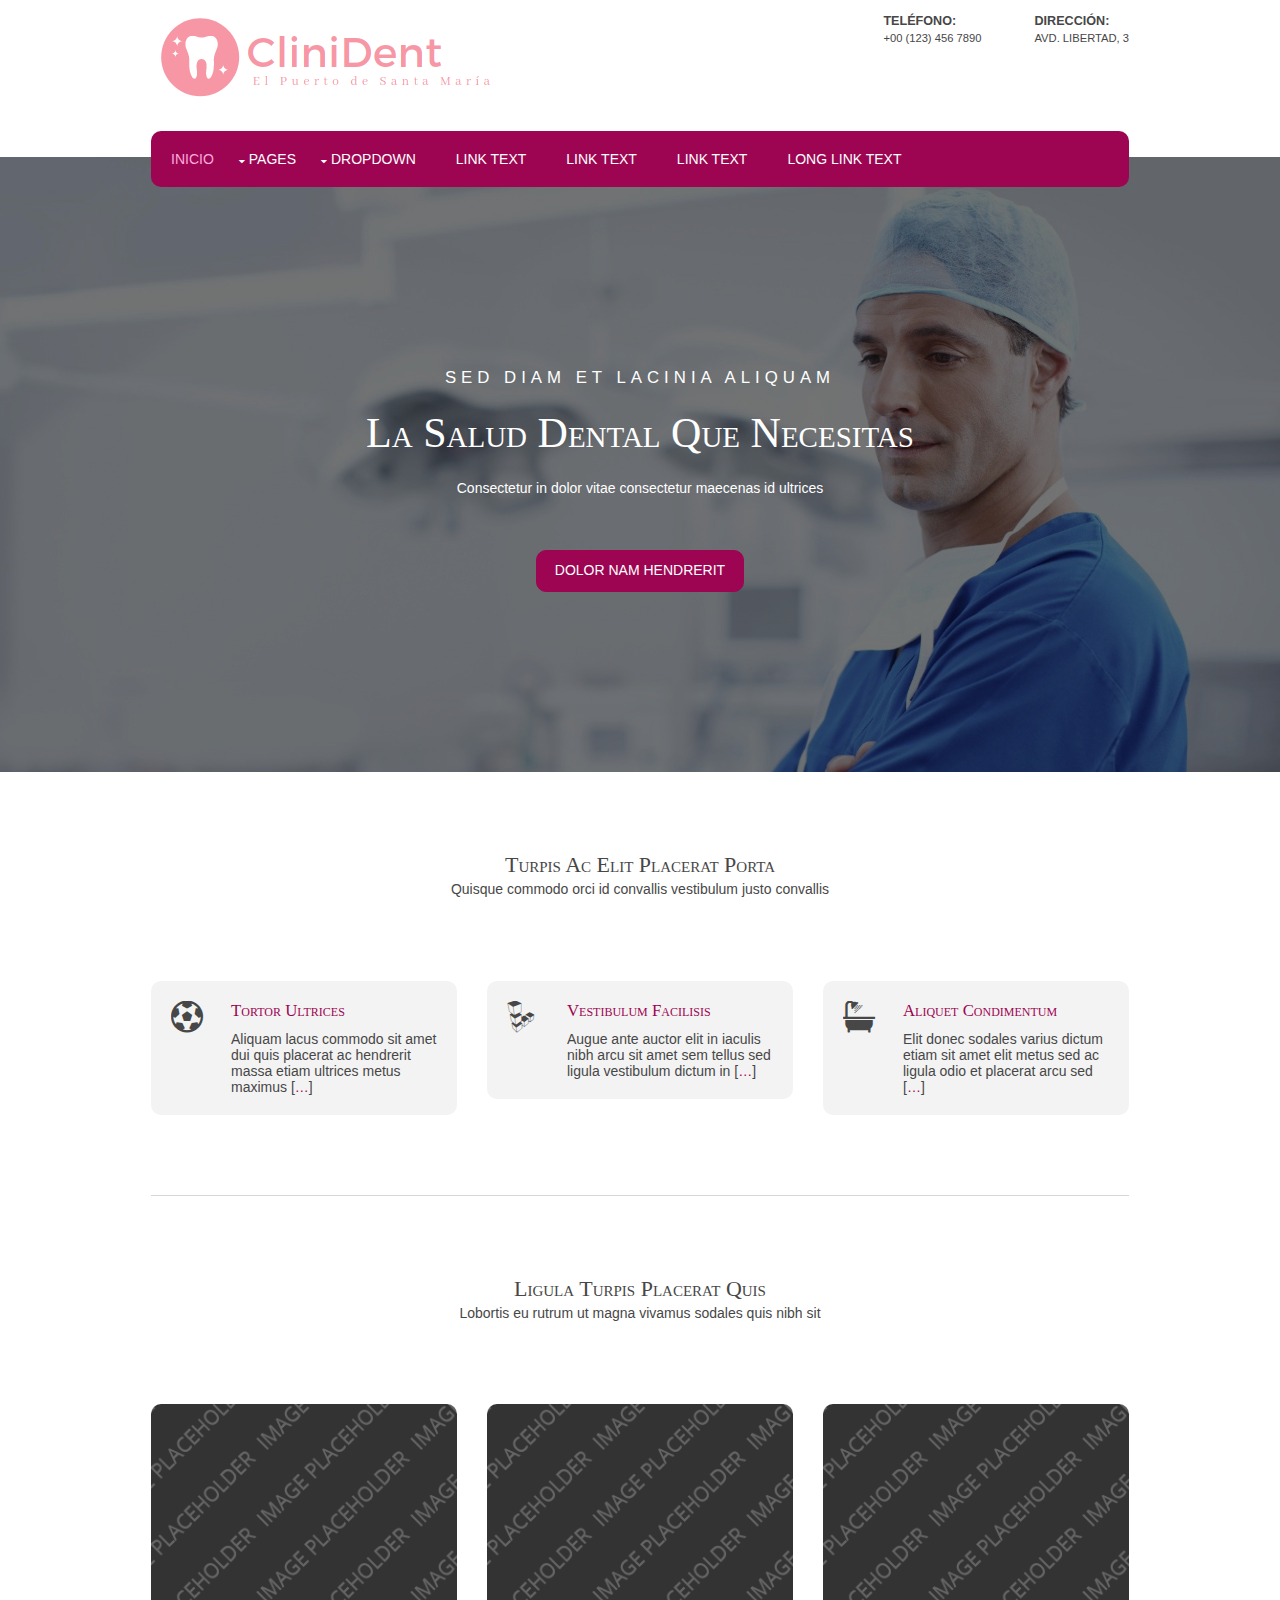
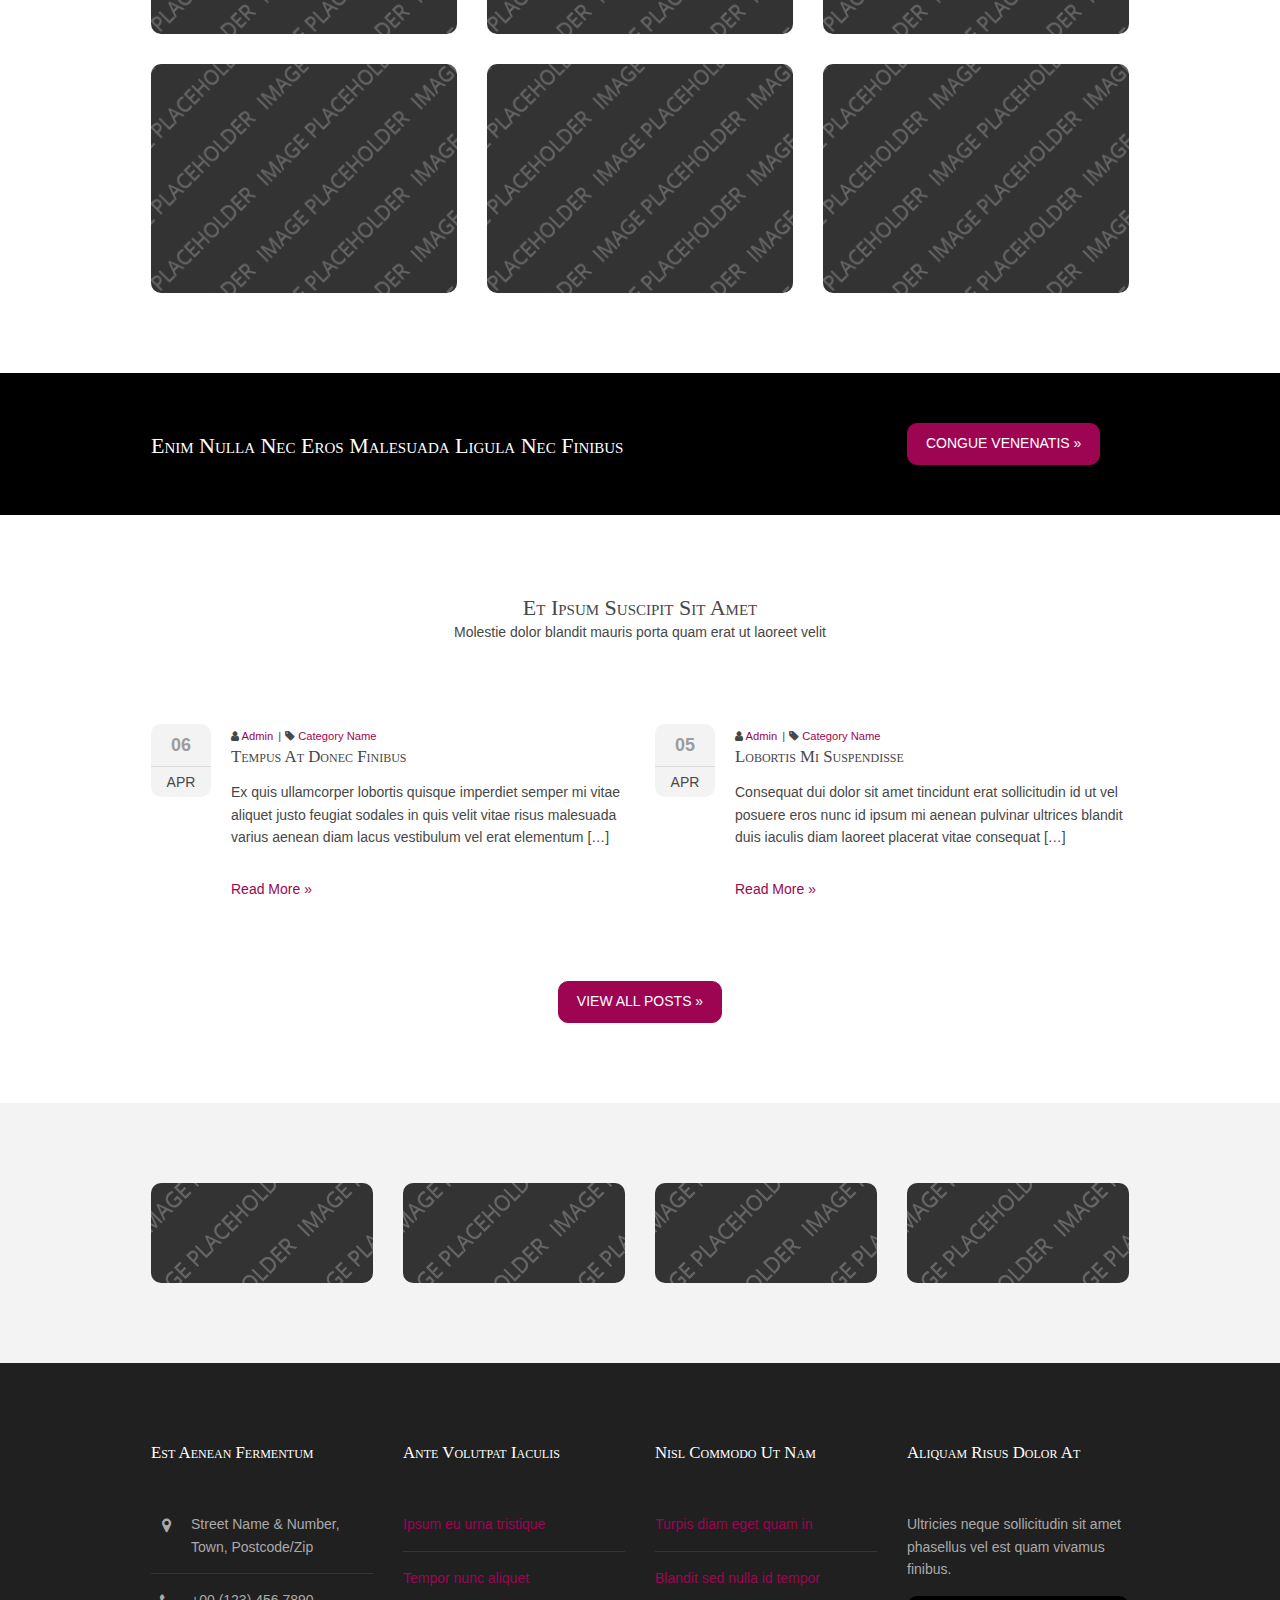
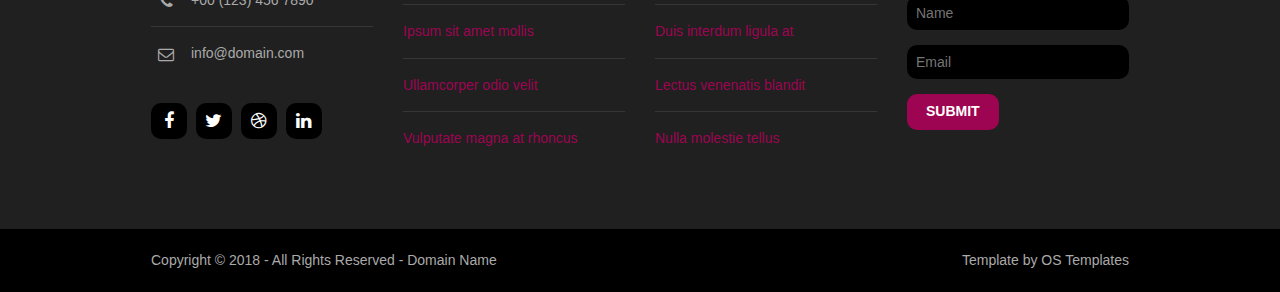
==== index.html @ 21737cd6 "Commit init" ====
<!DOCTYPE html>
<html lang="es">
<head>
<title>CliniDent | El Puerto de Santa María</title>
<meta charset="utf-8">
<meta name="viewport" content="width=device-width, initial-scale=1.0, maximum-scale=1.0, user-scalable=no">
<link href="layout/styles/layout.css" rel="stylesheet" type="text/css" media="all">
</head>
<body id="top">
<div class="wrapper row1">
  <header id="header" class="hoc clear">
    <div id="logo" class="fl_left">      
      <img src="/images/logo.png" alt="logoCliniDent" width="347" height="101">
    </div>
    <div id="quickinfo" class="fl_right">
      <ul class="nospace inline">
        <li><strong>Teléfono:</strong><br>
          +00 (123) 456 7890</li>
        <li><strong>Dirección:</strong><br>
          Avd. Libertad, 3</li>
      </ul>
    </div>
  </header>
  <nav id="mainav" class="hoc clear"> 
    <!-- ################################################################################################ -->
    <ul class="clear">
      <li class="active"><a href="index.html">INICIO</a></li>
      <li><a class="drop" href="#">Pages</a>
        <ul>
          <li><a href="pages/gallery.html">Gallery</a></li>
          <li><a href="pages/full-width.html">Full Width</a></li>
          <li><a href="pages/sidebar-left.html">Sidebar Left</a></li>
          <li><a href="pages/sidebar-right.html">Sidebar Right</a></li>
          <li><a href="pages/basic-grid.html">Basic Grid</a></li>
        </ul>
      </li>
      <li><a class="drop" href="#">Dropdown</a>
        <ul>
          <li><a href="#">Level 2</a></li>
          <li><a class="drop" href="#">Level 2 + Drop</a>
            <ul>
              <li><a href="#">Level 3</a></li>
              <li><a href="#">Level 3</a></li>
              <li><a href="#">Level 3</a></li>
            </ul>
          </li>
          <li><a href="#">Level 2</a></li>
        </ul>
      </li>
      <li><a href="#">Link Text</a></li>
      <li><a href="#">Link Text</a></li>
      <li><a href="#">Link Text</a></li>
      <li><a href="#">Long Link Text</a></li>
    </ul>    
  </nav>
</div>
<div class="wrapper bgded overlay" style="background-image:url('images/background/fondo.jpg');">
  <div id="pageintro" class="hoc clear">     
    <article>
      <p>Sed diam et lacinia aliquam</p>
      <h3 class="heading">La Salud Dental Que Necesitas</h3>
      <p>Consectetur in dolor vitae consectetur maecenas id ultrices</p>
      <footer><a class="btn" href="#">Dolor nam hendrerit</a></footer>
    </article>    
  </div>
</div>
<div class="wrapper row3">
  <main class="hoc container clear"> 
    <!-- main body -->
    <section id="introblocks">
      <div class="sectiontitle">
        <h6 class="heading">Turpis ac elit placerat porta</h6>
        <p>Quisque commodo orci id convallis vestibulum justo convallis</p>
      </div>
      <ul class="nospace group">
        <li class="one_third first">
          <article><i class="fa fa-futbol-o"></i>
            <h6 class="heading font-x1"><a href="#">Tortor ultrices</a></h6>
            <p>Aliquam lacus commodo sit amet dui quis placerat ac hendrerit massa etiam ultrices metus maximus [<a href="#">&hellip;</a>]</p>
          </article>
        </li>
        <li class="one_third">
          <article><i class="fa fa-linode"></i>
            <h6 class="heading font-x1"><a href="#">Vestibulum facilisis</a></h6>
            <p>Augue ante auctor elit in iaculis nibh arcu sit amet sem tellus sed ligula vestibulum dictum in [<a href="#">&hellip;</a>]</p>
          </article>
        </li>
        <li class="one_third">
          <article><i class="fa fa-s15"></i>
            <h6 class="heading font-x1"><a href="#">Aliquet condimentum</a></h6>
            <p>Elit donec sodales varius dictum etiam sit amet elit metus sed ac ligula odio et placerat arcu sed [<a href="#">&hellip;</a>]</p>
          </article>
        </li>
      </ul>
    </section>
    <!-- ################################################################################################ -->
    <hr class="btmspace-80">
    <!-- ################################################################################################ -->
    <section>
      <div class="sectiontitle">
        <h6 class="heading">Ligula turpis placerat quis</h6>
        <p>Lobortis eu rutrum ut magna vivamus sodales quis nibh sit</p>
      </div>
      <ul class="nospace group overview">
        <li class="one_third">
          <figure><a href="#"><img src="images/demo/320x240.png" alt=""></a>
            <figcaption>
              <h6 class="heading">Amet tincidunt</h6>
              <p>Etiam pulvinar mollis dui vitae porta orci fringilla.</p>
            </figcaption>
          </figure>
        </li>
        <li class="one_third">
          <figure><a href="#"><img src="images/demo/320x240.png" alt=""></a>
            <figcaption>
              <h6 class="heading">Tempus nulla non</h6>
              <p>Fermentum enim curabitur posuere sit amet quam sed.</p>
            </figcaption>
          </figure>
        </li>
        <li class="one_third">
          <figure><a href="#"><img src="images/demo/320x240.png" alt=""></a>
            <figcaption>
              <h6 class="heading">Tristique cras</h6>
              <p>Purus arcu condimentum non euismod non feugiat nec.</p>
            </figcaption>
          </figure>
        </li>
        <li class="one_third">
          <figure><a href="#"><img src="images/demo/320x240.png" alt=""></a>
            <figcaption>
              <h6 class="heading">Leo vestibulum</h6>
              <p>Mi fringilla non tellus eu ornare lobortis mauris.</p>
            </figcaption>
          </figure>
        </li>
        <li class="one_third">
          <figure><a href="#"><img src="images/demo/320x240.png" alt=""></a>
            <figcaption>
              <h6 class="heading">Quisque auctor</h6>
              <p>Neque nibh in porta lacus iaculis nec duis convallis.</p>
            </figcaption>
          </figure>
        </li>
        <li class="one_third">
          <figure><a href="#"><img src="images/demo/320x240.png" alt=""></a>
            <figcaption>
              <h6 class="heading">Sapien imperdiet</h6>
              <p>Lacinia ligula mauris pretium diam nec hendrerit.</p>
            </figcaption>
          </figure>
        </li>
      </ul>
    </section>
    <!-- ################################################################################################ -->
    <!-- / main body -->
    <div class="clear"></div>
  </main>
</div>
<!-- ################################################################################################ -->
<!-- ################################################################################################ -->
<!-- ################################################################################################ -->
<div class="wrapper coloured">
  <article class="hoc cta clear"> 
    <!-- ################################################################################################ -->
    <h6 class="three_quarter first">Enim nulla nec eros malesuada ligula nec finibus</h6>
    <footer class="one_quarter"><a class="btn" href="#">Congue venenatis &raquo;</a></footer>
    <!-- ################################################################################################ -->
  </article>
</div>
<!-- ################################################################################################ -->
<!-- ################################################################################################ -->
<!-- ################################################################################################ -->
<div class="wrapper row3">
  <section class="hoc container clear"> 
    <!-- ################################################################################################ -->
    <div class="sectiontitle">
      <h6 class="heading">Et ipsum suscipit sit amet</h6>
      <p>Molestie dolor blandit mauris porta quam erat ut laoreet velit</p>
    </div>
    <ul class="nospace group latest">
      <li class="one_half first">
        <article>
          <div class="excerpt">
            <ul class="nospace meta">
              <li><i class="fa fa-user"></i> <a href="#">Admin</a></li>
              <li><i class="fa fa-tag"></i> <a href="#">Category Name</a></li>
            </ul>
            <h6 class="heading">Tempus at donec finibus</h6>
            <p>Ex quis ullamcorper lobortis quisque imperdiet semper mi vitae aliquet justo feugiat sodales in quis velit vitae risus malesuada varius aenean diam lacus vestibulum vel erat elementum [<a href="#">&hellip;</a>]</p>
            <footer><a href="#">Read More &raquo;</a></footer>
          </div>
          <time datetime="2045-04-06T08:15+00:00"><strong>06</strong> <em>Apr</em></time>
        </article>
      </li>
      <li class="one_half">
        <article>
          <div class="excerpt">
            <ul class="nospace meta">
              <li><i class="fa fa-user"></i> <a href="#">Admin</a></li>
              <li><i class="fa fa-tag"></i> <a href="#">Category Name</a></li>
            </ul>
            <h6 class="heading">Lobortis mi suspendisse</h6>
            <p>Consequat dui dolor sit amet tincidunt erat sollicitudin id ut vel posuere eros nunc id ipsum mi aenean pulvinar ultrices blandit duis iaculis diam laoreet placerat vitae consequat [<a href="#">&hellip;</a>]</p>
            <footer><a href="#">Read More &raquo;</a></footer>
          </div>
          <time datetime="2045-04-05T08:15+00:00"><strong>05</strong> <em>Apr</em></time>
        </article>
      </li>
    </ul>
    <footer class="center"><a class="btn" href="#">View All Posts &raquo;</a></footer>
    <!-- ################################################################################################ -->
  </section>
</div>
<!-- ################################################################################################ -->
<!-- ################################################################################################ -->
<!-- ################################################################################################ -->
<div class="wrapper row2">
  <figure class="hoc container clear clients"> 
    <!-- ################################################################################################ -->
    <ul class="nospace group">
      <li class="one_quarter first"><a href="#"><img src="images/demo/222x100.png" alt=""></a></li>
      <li class="one_quarter"><a href="#"><img src="images/demo/222x100.png" alt=""></a></li>
      <li class="one_quarter"><a href="#"><img src="images/demo/222x100.png" alt=""></a></li>
      <li class="one_quarter"><a href="#"><img src="images/demo/222x100.png" alt=""></a></li>
    </ul>
    <!-- ################################################################################################ -->
  </figure>
</div>
<!-- ################################################################################################ -->
<!-- ################################################################################################ -->
<!-- ################################################################################################ -->
<div class="wrapper row4">
  <footer id="footer" class="hoc clear"> 
    <!-- ################################################################################################ -->
    <div class="one_quarter first">
      <h6 class="heading">Est aenean fermentum</h6>
      <ul class="nospace btmspace-30 linklist contact">
        <li><i class="fa fa-map-marker"></i>
          <address>
          Street Name &amp; Number, Town, Postcode/Zip
          </address>
        </li>
        <li><i class="fa fa-phone"></i> +00 (123) 456 7890</li>
        <li><i class="fa fa-envelope-o"></i> info@domain.com</li>
      </ul>
      <ul class="faico clear">
        <li><a class="faicon-facebook" href="#"><i class="fa fa-facebook"></i></a></li>
        <li><a class="faicon-twitter" href="#"><i class="fa fa-twitter"></i></a></li>
        <li><a class="faicon-dribble" href="#"><i class="fa fa-dribbble"></i></a></li>
        <li><a class="faicon-linkedin" href="#"><i class="fa fa-linkedin"></i></a></li>
      </ul>
    </div>
    <div class="one_quarter">
      <h6 class="heading">Ante volutpat iaculis</h6>
      <ul class="nospace linklist">
        <li><a href="#">Ipsum eu urna tristique</a></li>
        <li><a href="#">Tempor nunc aliquet</a></li>
        <li><a href="#">Ipsum sit amet mollis</a></li>
        <li><a href="#">Ullamcorper odio velit</a></li>
        <li><a href="#">Vulputate magna at rhoncus</a></li>
      </ul>
    </div>
    <div class="one_quarter">
      <h6 class="heading">Nisl commodo ut nam</h6>
      <ul class="nospace linklist">
        <li><a href="#">Turpis diam eget quam in</a></li>
        <li><a href="#">Blandit sed nulla id tempor</a></li>
        <li><a href="#">Duis interdum ligula at</a></li>
        <li><a href="#">Lectus venenatis blandit</a></li>
        <li><a href="#">Nulla molestie tellus</a></li>
      </ul>
    </div>
    <div class="one_quarter">
      <h6 class="heading">Aliquam risus dolor at</h6>
      <p class="nospace btmspace-15">Ultricies neque sollicitudin sit amet phasellus vel est quam vivamus finibus.</p>
      <form method="post" action="#">
        <fieldset>
          <legend>Newsletter:</legend>
          <input class="btmspace-15" type="text" value="" placeholder="Name">
          <input class="btmspace-15" type="text" value="" placeholder="Email">
          <button type="submit" value="submit">Submit</button>
        </fieldset>
      </form>
    </div>
    <!-- ################################################################################################ -->
  </footer>
</div>
<!-- ################################################################################################ -->
<!-- ################################################################################################ -->
<!-- ################################################################################################ -->
<div class="wrapper row5">
  <div id="copyright" class="hoc clear"> 
    <!-- ################################################################################################ -->
    <p class="fl_left">Copyright &copy; 2018 - All Rights Reserved - <a href="#">Domain Name</a></p>
    <p class="fl_right">Template by <a target="_blank" href="https://www.os-templates.com/" title="Free Website Templates">OS Templates</a></p>
    <!-- ################################################################################################ -->
  </div>
</div>
<!-- ################################################################################################ -->
<!-- ################################################################################################ -->
<!-- ################################################################################################ -->
<a id="backtotop" href="#top"><i class="fa fa-chevron-up"></i></a>
<!-- JAVASCRIPTS -->
<script src="layout/scripts/jquery.min.js"></script>
<script src="layout/scripts/jquery.backtotop.js"></script>
<script src="layout/scripts/jquery.mobilemenu.js"></script>
</body>
</html>
---- layout/styles/layout.css ----
@charset "utf-8";
@import url("font-awesome.min.css");
@import url("framework.css");

/* Rows
--------------------------------------------------------------------------------------------------------------- */
.row1, .row1 a{}
.row2, .row2 a{}
.row3, .row3 a{}
.row4, .row4 a{}
.row5, .row5 a{}


/* Header
--------------------------------------------------------------------------------------------------------------- */
#header {padding:10px 0 20px 0;}
#header #logo *{margin:0; padding:0; line-height:1;}
#header #logo h1{margin-top:8px; font-size:24px;}
#header #logo p{margin-top:-2px; font-size:.9rem; text-transform:lowercase;}

#header #quickinfo{font-size:.8rem; text-transform:uppercase;}
#header #quickinfo li{margin-right:50px;}
#header #quickinfo li:last-child{margin-right:0;}
#header #quickinfo strong{display:block; margin:0 0 -5px 0; padding:0; font-size:.9rem;}
#header #quickinfo br{display:none;}

/* Page Intro
--------------------------------------------------------------------------------------------------------------- */
#pageintro{padding:180px 0;}

#pageintro article{display:block; max-width:65%; margin:0 auto; text-align:center;}
#pageintro .heading{margin-bottom:20px; font-size:3rem;}
#pageintro p:first-of-type{margin:0 0 20px 0; text-transform:uppercase; font-size:1.2rem; letter-spacing:5px;}
#pageintro footer{margin-top:50px;}


/* Content Area
--------------------------------------------------------------------------------------------------------------- */
.container{padding:80px 0;}

/* Content */
.container .content{}

.sectiontitle{display:block; max-width:55%; margin:0 auto 80px; text-align:center;}
.sectiontitle *{margin:0;}

#introblocks{margin-bottom:80px;}
#introblocks > ul > li{padding:20px;}
#introblocks article{display:block; position:relative; padding:0 0 0 60px; line-height:normal;}
#introblocks article *{margin:0; padding:0;}
#introblocks article i{display:inline-block; position:absolute; top:0; left:0; width:60px; overflow:hidden; line-height:1; font-size:32px;}
#introblocks article .heading{margin-bottom:10px;}

.overview{}
.overview > li{margin-bottom:30px;}
.overview > li:nth-last-child(-n+3){margin-bottom:0;}/* Removes bottom margin from the last three items - margin is restored in the media queries when items stack */
.overview > li:nth-child(3n+1){margin-left:0; clear:left;}/* Removes the need to add class="first" */
.overview > li figure{position:relative; max-width:320px;}
.overview > li figure a::after{position:absolute; top:0; right:0; bottom:0; left:0; content:"";}
.overview > li figure figcaption{display:block; position:absolute; bottom:0; width:100%; padding:15px;}
.overview > li figure a::after, .overview > li figure figcaption{opacity:0;}
.overview > li figure:hover a::after, .overview > li figure:hover figcaption{opacity:1;}
.overview > li figure figcaption *{margin:0;}
.overview > li figure .heading{margin-bottom:10px; font-size:1.2rem;}

.latest{margin-bottom:80px;}
.latest > li:last-child{margin-bottom:0;}/* Used when elements stack in small viewports */
.latest article{position:relative; padding:0 0 0 80px;}
.latest article time{display:block; position:absolute; top:0; left:0; width:60px;}
.latest article time *{display:block; margin:0; padding:0; text-align:center; text-transform:uppercase; font-style:normal; line-height:1;}
.latest article time strong{padding:12px 0; font-size:18px; border-bottom:1px solid; opacity:.5;}
.latest article time em{padding:8px 0;}
.latest article .excerpt .meta li{display:inline-block; font-size:.8rem;}
.latest article .excerpt .meta li::after{margin-left:5px; content:"|";}
.latest article .excerpt .meta li:last-child::after{margin:0; content:"";}
.latest article .excerpt .heading{margin:0; font-size:1.2rem;}
.latest article .excerpt p{margin-bottom:30px;}

.clients{text-align:center;}
.clients li:last-child{margin-bottom:0;}/* Used when elements stack in small viewports */
.clients li a{display:inline-block; max-width:100%;}

/* Comments */
#comments ul{margin:0 0 40px 0; padding:0; list-style:none;}
#comments li{margin:0 0 10px 0; padding:15px;}
#comments .avatar{float:right; margin:0 0 10px 10px; padding:3px; border:1px solid;}
#comments address{font-weight:bold;}
#comments time{font-size:smaller;}
#comments .comcont{display:block; margin:0; padding:0;}
#comments .comcont p{margin:10px 5px 10px 0; padding:0;}

#comments form{display:block; width:100%;}
#comments input, #comments textarea{width:100%; padding:10px; border:1px solid;}
#comments textarea{overflow:auto;}
#comments div{margin-bottom:15px;}
#comments input[type="submit"], #comments input[type="reset"]{display:inline-block; width:auto; min-width:150px; margin:0; padding:8px 5px; cursor:pointer;}

/* Sidebar */
.container .sidebar{}

.sidebar .sdb_holder{margin-bottom:50px;}
.sidebar .sdb_holder:last-child{margin-bottom:0;}


/* Click to Action
--------------------------------------------------------------------------------------------------------------- */
.cta{padding:50px 0;}
.cta > :first-child{margin-top:10px;}
.cta > :last-child{margin-bottom:0;}/* Used when elements stack in smaller viewports */


/* Footer
--------------------------------------------------------------------------------------------------------------- */
#footer{padding:80px 0;}

#footer .heading{margin-bottom:50px; font-size:1.2rem;}

#footer .linklist li{display:block; margin-bottom:15px; padding:0 0 15px 0; border-bottom:1px solid;}
#footer .linklist li:last-child{margin:0; padding:0; border:none;}
#footer .linklist li::before, #footer .linklist li::after{display:table; content:"";}
#footer .linklist li, #footer .linklist li::after{clear:both;}

#footer .contact{}
#footer .contact.linklist li, #footer .contact.linklist li:last-child{position:relative; padding-left:40px;}
#footer .contact li *{margin:0; padding:0; line-height:1.6;}
#footer .contact li i{display:block; position:absolute; top:0; left:0; width:30px; font-size:16px; text-align:center;}

#footer input, #footer button{border:1px solid;}
#footer input{display:block; width:100%; padding:8px;}
#footer button{padding:8px 18px 10px; text-transform:uppercase; font-weight:700; cursor:pointer;}


/* Copyright
--------------------------------------------------------------------------------------------------------------- */
#copyright{padding:20px 0;}
#copyright *{margin:0; padding:0;}


/* Transition Fade
This gives a smooth transition to "ALL" elements used in the layout - other than the navigation form used in mobile devices
If you don't want it to fade all elements, you have to list the ones you want to be faded individually
Delete it completely to stop fading
--------------------------------------------------------------------------------------------------------------- */
*, *::before, *::after{transition:all .3s ease-in-out;}
#mainav form *{transition:none !important;}


/* Add some roundness to individual elements - remove if not wanted
--------------------------------------------------------------------------------------------------------------- */
input, button, .btn, .faico a, #backtotop, img, #introblocks li, #mainav, .overview > li figure a::after, .latest article time, .pagination a, .pagination strong{border-radius:10px;}


/* ------------------------------------------------------------------------------------------------------------ */
/* ------------------------------------------------------------------------------------------------------------ */
/* ------------------------------------------------------------------------------------------------------------ */
/* ------------------------------------------------------------------------------------------------------------ */
/* ------------------------------------------------------------------------------------------------------------ */


/* Navigation
--------------------------------------------------------------------------------------------------------------- */
nav ul, nav ol{margin:0; padding:0; list-style:none;}

#mainav, #breadcrumb, .sidebar nav{line-height:normal;}
#mainav .drop::after, #mainav li li .drop::after, #breadcrumb li a::after, .sidebar nav a::after{position:absolute; font-family:"FontAwesome"; font-size:10px; line-height:10px;}

/* Top Navigation */
#mainav{position:relative; margin-bottom:-30px; padding:0; z-index:999;}
#mainav ul{text-transform:uppercase;}
#mainav ul ul{z-index:9999; position:absolute; width:180px; text-transform:none; text-align:left;}
#mainav ul ul ul{left:180px; top:0;}
#mainav li{display:block; float:left; position:relative; margin:0; padding:0;}
#mainav li:last-child{margin-right:0;}
#mainav li li{width:100%; margin:0;}
#mainav li a{display:block; padding:20px;}
#mainav li li a{border:solid; border-width:0 0 1px 0;}
#mainav .drop{padding-left:15px;}
#mainav li li a, #mainav li li .drop{display:block; margin:0; padding:10px 15px;}
#mainav .drop::after, #mainav li li .drop::after{content:"\f0d7";}
#mainav .drop::after{top:25px; left:5px;}
#mainav li li .drop::after{top:15px; left:5px;}
#mainav ul ul{visibility:hidden; opacity:0;}
#mainav ul li:hover > ul{visibility:visible; opacity:1;}

#mainav form{display:none; margin:0; padding:0;}
#mainav form select, #mainav form select option{display:block; cursor:pointer; outline:none;}
#mainav form select{width:100%; padding:5px; border:none;}
#mainav form select option{margin:5px; padding:0; border:none;}

/* Breadcrumb */
#breadcrumb{padding:150px 0 30px;}
#breadcrumb ul{margin:0; padding:0; list-style:none; text-transform:uppercase;}
#breadcrumb li{display:inline-block; margin:0 6px 0 0; padding:0;}
#breadcrumb li a{display:block; position:relative; margin:0; padding:0 12px 0 0; font-size:12px;}
#breadcrumb li a::after{top:4px; right:0; content:"\f101";}
#breadcrumb li:last-child a{margin:0; padding:0;}
#breadcrumb li:last-child a::after{display:none;}
#breadcrumb .heading{margin:0; font-size:2rem;}

/* Sidebar Navigation */
.sidebar nav{display:block; width:100%;}
.sidebar nav li{margin:0 0 3px 0; padding:0;}
.sidebar nav a{display:block; position:relative; margin:0; padding:5px 10px 5px 15px; text-decoration:none; border:solid; border-width:0 0 1px 0;}
.sidebar nav a::after{top:9px; left:5px; content:"\f101";}
.sidebar nav ul ul a{padding-left:35px;}
.sidebar nav ul ul a::after{left:25px;}
.sidebar nav ul ul ul a{padding-left:55px;}
.sidebar nav ul ul ul a::after{left:45px;}

/* Pagination */
.pagination{display:block; width:100%; text-align:center; clear:both;}
.pagination li{display:inline-block; margin:0 2px 0 0;}
.pagination li:last-child{margin-right:0;}
.pagination a, .pagination strong{display:block; padding:8px 11px; border:1px solid; background-clip:padding-box; font-weight:normal;}

/* Back to Top */
#backtotop{z-index:999; display:inline-block; position:fixed; visibility:hidden; bottom:20px; right:20px; width:36px; height:36px; line-height:36px; font-size:16px; text-align:center; opacity:.2;}
#backtotop i{display:block; width:100%; height:100%; line-height:inherit;}
#backtotop.visible{visibility:visible; opacity:.5;}
#backtotop:hover{opacity:1;}


/* Tables
--------------------------------------------------------------------------------------------------------------- */
table, th, td{border:1px solid; border-collapse:collapse; vertical-align:top;}
table, th{table-layout:auto;}
table{width:100%; margin-bottom:15px;}
th, td{padding:5px 8px;}
td{border-width:0 1px;}


/* Gallery
--------------------------------------------------------------------------------------------------------------- */
#gallery{display:block; width:100%; margin-bottom:50px;}
#gallery figure figcaption{display:block; width:100%; clear:both;}
#gallery li{margin-bottom:30px;}


/* Font Awesome Social Icons
--------------------------------------------------------------------------------------------------------------- */
.faico{margin:0; padding:0; list-style:none;}
.faico li{display:inline-block; margin:8px 5px 0 0; padding:0; line-height:normal;}
.faico li:last-child{margin-right:0;}
.faico a{display:inline-block; width:36px; height:36px; line-height:36px; font-size:18px; text-align:center;}

.faico a{color:#FFFFFF; background-color:#000000;}
.faico a:hover{}

.faicon-dribble:hover{background-color:#EA4C89;}
.faicon-facebook:hover{background-color:#3B5998;}
.faicon-google-plus:hover{background-color:#DB4A39;}
.faicon-linkedin:hover{background-color:#0E76A8;}
.faicon-twitter:hover{background-color:#00ACEE;}
.faicon-vk:hover{background-color:#4E658E;}


/* ------------------------------------------------------------------------------------------------------------ */
/* ------------------------------------------------------------------------------------------------------------ */
/* ------------------------------------------------------------------------------------------------------------ */
/* ------------------------------------------------------------------------------------------------------------ */
/* ------------------------------------------------------------------------------------------------------------ */


/* Colours
--------------------------------------------------------------------------------------------------------------- */
body{color:#474747; background-color:#FFFFFF;}
a{color:#9D0552;}
a:active, a:focus{background:transparent;}/* IE10 + 11 Bugfix - prevents grey background */
hr, .borderedbox{border-color:#D7D7D7;}
label span{color:#FF0000; background-color:inherit;}
input:focus, textarea:focus, *:required:focus{border-color:#56AED4;}

.overlay{color:#FFFFFF; background-color:inherit;}
.overlay::after{color:inherit; background-color:rgba(0,0,0,.55);}
.overlay.light{color:#474747;}
.overlay.light::after{background-color:rgba(255,255,255,.7);}

.btn, .btn.inverse:hover{color:#FFFFFF; background-color:#9D0552; border-color:#9D0552;}
.btn:hover, .btn.inverse{color:inherit; background-color:transparent; border-color:inherit;}


/* Rows */
.row1{color:#474747; background-color:#FFFFFF;}
.row2{color:#474747; background-color:#F3F3F3;}
.row3{color:#474747; background-color:#FFFFFF;}
.row4{color:#AAAAAA; background-color:#202020;}
.row5, .row5 a{color:#AAAAAA; background-color:#000000;}
.coloured{color:#FFFFFF; background-color:#000000;}


/* Header */
#header a{color:inherit;}


/* Page Intro */
#pageintro{color:#FFFFFF;}


/* Content Area */
#introblocks > ul > li{color:#474747; background-color:#F3F3F3;}

.overview > li figure a::after{background-color:rgba(0,0,0,.5);}
.overview > li figure figcaption{color:#FFFFFF;}

.latest article time{color:#474747; background-color:#F3F3F3;}
.latest article time strong{border-color:rgba(0,0,0,.2);}


/* Footer */
#footer .heading{color:#FFFFFF;}
#footer hr, #footer .borderedbox, #footer .linklist li{border-color:rgba(255,255,255,.1);}

#footer input, #footer button{border-color:transparent;}
#footer input{color:#FFFFFF; background-color:#000000;}
#footer input:focus{border-color:#9D0552;}
#footer button{color:#FFFFFF; background-color:#9D0552;}


/* Navigation */
#mainav{color:#FFFFFF; background-color:#9D0552;}
#mainav li a{color:inherit;}
#mainav .active a, #mainav a:hover, #mainav li:hover > a{color:#FDABDC; background-color:inherit;}
#mainav li li a, #mainav .active li a{color:#FFFFFF; background-color:rgba(157,5,82,.5);/* #9D0552 */ border-color:rgba(0,0,0,.6);}
#mainav li li:hover > a, #mainav .active .active > a{color:#FDABDC; background-color:#9D0552;}
#mainav form select{color:#474747; background-color:#FFFFFF;}

#breadcrumb a{color:inherit; background-color:inherit;}
#breadcrumb li:last-child a{color:#9D0552;}

.container .sidebar nav a{color:inherit; border-color:#D7D7D7;}
.container .sidebar nav a:hover{color:#9D0552;}

.pagination a, .pagination strong{border-color:#D7D7D7;}
.pagination .current *{color:#FFFFFF; background-color:#9D0552;}

#backtotop{color:#FFFFFF; background-color:#9D0552;}


/* Tables + Comments */
table, th, td, #comments .avatar, #comments input, #comments textarea{border-color:#D7D7D7;}
#comments input:focus, #comments textarea:focus, #comments *:required:focus{border-color:#9D0552;}
th{color:#FFFFFF; background-color:#373737;}
tr, #comments li, #comments input[type="submit"], #comments input[type="reset"]{color:inherit; background-color:#FBFBFB;}
tr:nth-child(even), #comments li:nth-child(even){color:inherit; background-color:#F7F7F7;}
table a, #comments a{background-color:inherit;}


/* ------------------------------------------------------------------------------------------------------------ */
/* ------------------------------------------------------------------------------------------------------------ */
/* ------------------------------------------------------------------------------------------------------------ */
/* ------------------------------------------------------------------------------------------------------------ */
/* ------------------------------------------------------------------------------------------------------------ */


/* Media Queries
--------------------------------------------------------------------------------------------------------------- */
@-ms-viewport{width:device-width;}


/* Max Wrapper Width - Laptop, Desktop etc.
--------------------------------------------------------------------------------------------------------------- */
@media screen and (min-width:978px){
	.hoc{max-width:978px;}
}


/* Mobile Devices
--------------------------------------------------------------------------------------------------------------- */
@media screen and (max-width:900px){
	.hoc{max-width:90%;}

	#header{}

	#mainav{padding:15px;}
	#mainav ul{display:none;}
	#mainav form{display:block;}

	#breadcrumb{}

	.container{}
	#comments input[type="reset"]{margin-top:10px;}
	.pagination li{display:inline-block; margin:0 5px 5px 0;}

	#footer{}

	#copyright{}
	#copyright p:first-of-type{margin-bottom:10px;}
}


@media screen and (max-width:750px){
	.imgl, .imgr{display:inline-block; float:none; margin:0 0 10px 0;}
	.fl_left, .fl_right{display:block; float:none;}
	.group .group > *:last-child, .clear .clear > *:last-child, .clear .group > *:last-child, .group .clear > *:last-child{margin-bottom:0;}/* Experimental - Needs more testing in different situations, stops double margin when stacking */
	.one_half, .one_third, .two_third, .one_quarter, .two_quarter, .three_quarter{display:block; float:none; width:auto; margin:0 0 30px 0; padding:0;}

	#header{text-align:center;}
	#header #logo{margin:0 0 30px 0;}

	#pageintro article{max-width:none; text-align:left;}
	#pageintro .heading{font-size:2rem;}

	.sectiontitle{max-width:none;}

	.overview > li:nth-last-child(-n+3){margin-bottom:30px;}

	.cta > :first-child{margin-top:0;}

	#footer{padding-bottom:50px;}/* Not required, just looks a little better */
}


/* Other
--------------------------------------------------------------------------------------------------------------- */
@media screen and (max-width:650px){
	.scrollable{display:block; width:100%; margin:0 0 30px 0; padding:0 0 15px 0; overflow:auto; overflow-x:scroll;}
	.scrollable table{margin:0; padding:0; white-space:nowrap;}

	.inline li{display:block; margin-bottom:10px;}
	.pushright li{margin-right:0;}

	.font-x2{font-size:1.4rem;}
	.font-x3{font-size:1.6rem;}

	#header #quickinfo li{display:block; margin-right:0;}
}
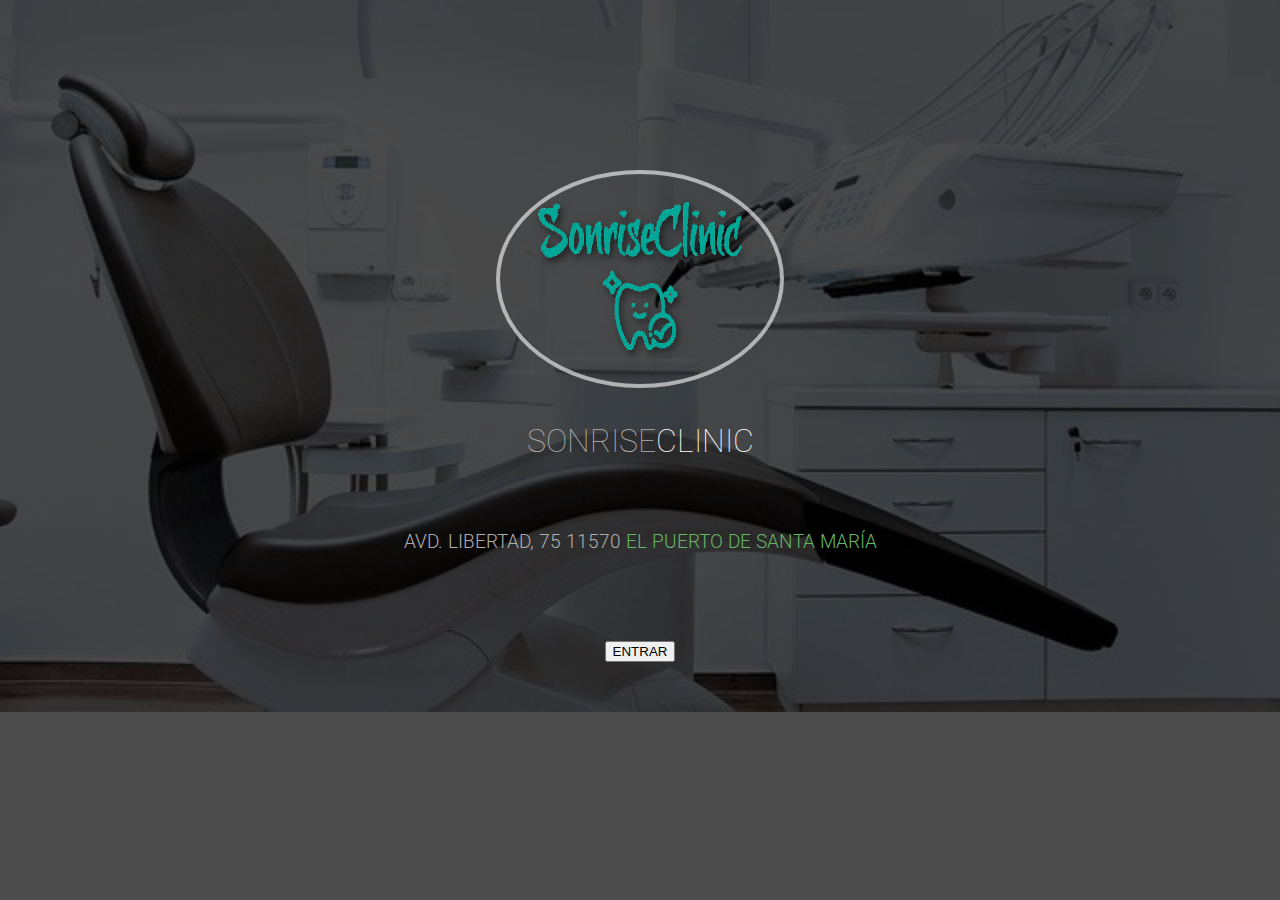
==== commit 2dbb8c0b: "citas en la parte cliente" ====
--- a/index.html
+++ b/index.html
@@ -1,309 +1,113 @@
-<!DOCTYPE html>
-<html lang="es">
-<head>
-<title>CliniDent | El Puerto de Santa María</title>
-<meta charset="utf-8">
-<meta name="viewport" content="width=device-width, initial-scale=1.0, maximum-scale=1.0, user-scalable=no">
-<link href="layout/styles/layout.css" rel="stylesheet" type="text/css" media="all">
-</head>
-<body id="top">
-<div class="wrapper row1">
-  <header id="header" class="hoc clear">
-    <div id="logo" class="fl_left">      
-      <img src="/images/logo.png" alt="logoCliniDent" width="347" height="101">
-    </div>
-    <div id="quickinfo" class="fl_right">
-      <ul class="nospace inline">
-        <li><strong>Teléfono:</strong><br>
-          +00 (123) 456 7890</li>
-        <li><strong>Dirección:</strong><br>
-          Avd. Libertad, 3</li>
-      </ul>
-    </div>
-  </header>
-  <nav id="mainav" class="hoc clear"> 
-    <!-- ################################################################################################ -->
-    <ul class="clear">
-      <li class="active"><a href="index.html">INICIO</a></li>
-      <li><a class="drop" href="#">Pages</a>
-        <ul>
-          <li><a href="pages/gallery.html">Gallery</a></li>
-          <li><a href="pages/full-width.html">Full Width</a></li>
-          <li><a href="pages/sidebar-left.html">Sidebar Left</a></li>
-          <li><a href="pages/sidebar-right.html">Sidebar Right</a></li>
-          <li><a href="pages/basic-grid.html">Basic Grid</a></li>
-        </ul>
-      </li>
-      <li><a class="drop" href="#">Dropdown</a>
-        <ul>
-          <li><a href="#">Level 2</a></li>
-          <li><a class="drop" href="#">Level 2 + Drop</a>
-            <ul>
-              <li><a href="#">Level 3</a></li>
-              <li><a href="#">Level 3</a></li>
-              <li><a href="#">Level 3</a></li>
-            </ul>
-          </li>
-          <li><a href="#">Level 2</a></li>
-        </ul>
-      </li>
-      <li><a href="#">Link Text</a></li>
-      <li><a href="#">Link Text</a></li>
-      <li><a href="#">Link Text</a></li>
-      <li><a href="#">Long Link Text</a></li>
-    </ul>    
-  </nav>
-</div>
-<div class="wrapper bgded overlay" style="background-image:url('images/background/fondo.jpg');">
-  <div id="pageintro" class="hoc clear">     
-    <article>
-      <p>Sed diam et lacinia aliquam</p>
-      <h3 class="heading">La Salud Dental Que Necesitas</h3>
-      <p>Consectetur in dolor vitae consectetur maecenas id ultrices</p>
-      <footer><a class="btn" href="#">Dolor nam hendrerit</a></footer>
-    </article>    
-  </div>
-</div>
-<div class="wrapper row3">
-  <main class="hoc container clear"> 
-    <!-- main body -->
-    <section id="introblocks">
-      <div class="sectiontitle">
-        <h6 class="heading">Turpis ac elit placerat porta</h6>
-        <p>Quisque commodo orci id convallis vestibulum justo convallis</p>
-      </div>
-      <ul class="nospace group">
-        <li class="one_third first">
-          <article><i class="fa fa-futbol-o"></i>
-            <h6 class="heading font-x1"><a href="#">Tortor ultrices</a></h6>
-            <p>Aliquam lacus commodo sit amet dui quis placerat ac hendrerit massa etiam ultrices metus maximus [<a href="#">&hellip;</a>]</p>
-          </article>
-        </li>
-        <li class="one_third">
-          <article><i class="fa fa-linode"></i>
-            <h6 class="heading font-x1"><a href="#">Vestibulum facilisis</a></h6>
-            <p>Augue ante auctor elit in iaculis nibh arcu sit amet sem tellus sed ligula vestibulum dictum in [<a href="#">&hellip;</a>]</p>
-          </article>
-        </li>
-        <li class="one_third">
-          <article><i class="fa fa-s15"></i>
-            <h6 class="heading font-x1"><a href="#">Aliquet condimentum</a></h6>
-            <p>Elit donec sodales varius dictum etiam sit amet elit metus sed ac ligula odio et placerat arcu sed [<a href="#">&hellip;</a>]</p>
-          </article>
-        </li>
-      </ul>
-    </section>
-    <!-- ################################################################################################ -->
-    <hr class="btmspace-80">
-    <!-- ################################################################################################ -->
-    <section>
-      <div class="sectiontitle">
-        <h6 class="heading">Ligula turpis placerat quis</h6>
-        <p>Lobortis eu rutrum ut magna vivamus sodales quis nibh sit</p>
-      </div>
-      <ul class="nospace group overview">
-        <li class="one_third">
-          <figure><a href="#"><img src="images/demo/320x240.png" alt=""></a>
-            <figcaption>
-              <h6 class="heading">Amet tincidunt</h6>
-              <p>Etiam pulvinar mollis dui vitae porta orci fringilla.</p>
-            </figcaption>
-          </figure>
-        </li>
-        <li class="one_third">
-          <figure><a href="#"><img src="images/demo/320x240.png" alt=""></a>
-            <figcaption>
-              <h6 class="heading">Tempus nulla non</h6>
-              <p>Fermentum enim curabitur posuere sit amet quam sed.</p>
-            </figcaption>
-          </figure>
-        </li>
-        <li class="one_third">
-          <figure><a href="#"><img src="images/demo/320x240.png" alt=""></a>
-            <figcaption>
-              <h6 class="heading">Tristique cras</h6>
-              <p>Purus arcu condimentum non euismod non feugiat nec.</p>
-            </figcaption>
-          </figure>
-        </li>
-        <li class="one_third">
-          <figure><a href="#"><img src="images/demo/320x240.png" alt=""></a>
-            <figcaption>
-              <h6 class="heading">Leo vestibulum</h6>
-              <p>Mi fringilla non tellus eu ornare lobortis mauris.</p>
-            </figcaption>
-          </figure>
-        </li>
-        <li class="one_third">
-          <figure><a href="#"><img src="images/demo/320x240.png" alt=""></a>
-            <figcaption>
-              <h6 class="heading">Quisque auctor</h6>
-              <p>Neque nibh in porta lacus iaculis nec duis convallis.</p>
-            </figcaption>
-          </figure>
-        </li>
-        <li class="one_third">
-          <figure><a href="#"><img src="images/demo/320x240.png" alt=""></a>
-            <figcaption>
-              <h6 class="heading">Sapien imperdiet</h6>
-              <p>Lacinia ligula mauris pretium diam nec hendrerit.</p>
-            </figcaption>
-          </figure>
-        </li>
-      </ul>
-    </section>
-    <!-- ################################################################################################ -->
-    <!-- / main body -->
-    <div class="clear"></div>
-  </main>
-</div>
-<!-- ################################################################################################ -->
-<!-- ################################################################################################ -->
-<!-- ################################################################################################ -->
-<div class="wrapper coloured">
-  <article class="hoc cta clear"> 
-    <!-- ################################################################################################ -->
-    <h6 class="three_quarter first">Enim nulla nec eros malesuada ligula nec finibus</h6>
-    <footer class="one_quarter"><a class="btn" href="#">Congue venenatis &raquo;</a></footer>
-    <!-- ################################################################################################ -->
-  </article>
-</div>
-<!-- ################################################################################################ -->
-<!-- ################################################################################################ -->
-<!-- ################################################################################################ -->
-<div class="wrapper row3">
-  <section class="hoc container clear"> 
-    <!-- ################################################################################################ -->
-    <div class="sectiontitle">
-      <h6 class="heading">Et ipsum suscipit sit amet</h6>
-      <p>Molestie dolor blandit mauris porta quam erat ut laoreet velit</p>
-    </div>
-    <ul class="nospace group latest">
-      <li class="one_half first">
-        <article>
-          <div class="excerpt">
-            <ul class="nospace meta">
-              <li><i class="fa fa-user"></i> <a href="#">Admin</a></li>
-              <li><i class="fa fa-tag"></i> <a href="#">Category Name</a></li>
-            </ul>
-            <h6 class="heading">Tempus at donec finibus</h6>
-            <p>Ex quis ullamcorper lobortis quisque imperdiet semper mi vitae aliquet justo feugiat sodales in quis velit vitae risus malesuada varius aenean diam lacus vestibulum vel erat elementum [<a href="#">&hellip;</a>]</p>
-            <footer><a href="#">Read More &raquo;</a></footer>
-          </div>
-          <time datetime="2045-04-06T08:15+00:00"><strong>06</strong> <em>Apr</em></time>
-        </article>
-      </li>
-      <li class="one_half">
-        <article>
-          <div class="excerpt">
-            <ul class="nospace meta">
-              <li><i class="fa fa-user"></i> <a href="#">Admin</a></li>
-              <li><i class="fa fa-tag"></i> <a href="#">Category Name</a></li>
-            </ul>
-            <h6 class="heading">Lobortis mi suspendisse</h6>
-            <p>Consequat dui dolor sit amet tincidunt erat sollicitudin id ut vel posuere eros nunc id ipsum mi aenean pulvinar ultrices blandit duis iaculis diam laoreet placerat vitae consequat [<a href="#">&hellip;</a>]</p>
-            <footer><a href="#">Read More &raquo;</a></footer>
-          </div>
-          <time datetime="2045-04-05T08:15+00:00"><strong>05</strong> <em>Apr</em></time>
-        </article>
-      </li>
-    </ul>
-    <footer class="center"><a class="btn" href="#">View All Posts &raquo;</a></footer>
-    <!-- ################################################################################################ -->
-  </section>
-</div>
-<!-- ################################################################################################ -->
-<!-- ################################################################################################ -->
-<!-- ################################################################################################ -->
-<div class="wrapper row2">
-  <figure class="hoc container clear clients"> 
-    <!-- ################################################################################################ -->
-    <ul class="nospace group">
-      <li class="one_quarter first"><a href="#"><img src="images/demo/222x100.png" alt=""></a></li>
-      <li class="one_quarter"><a href="#"><img src="images/demo/222x100.png" alt=""></a></li>
-      <li class="one_quarter"><a href="#"><img src="images/demo/222x100.png" alt=""></a></li>
-      <li class="one_quarter"><a href="#"><img src="images/demo/222x100.png" alt=""></a></li>
-    </ul>
-    <!-- ################################################################################################ -->
-  </figure>
-</div>
-<!-- ################################################################################################ -->
-<!-- ################################################################################################ -->
-<!-- ################################################################################################ -->
-<div class="wrapper row4">
-  <footer id="footer" class="hoc clear"> 
-    <!-- ################################################################################################ -->
-    <div class="one_quarter first">
-      <h6 class="heading">Est aenean fermentum</h6>
-      <ul class="nospace btmspace-30 linklist contact">
-        <li><i class="fa fa-map-marker"></i>
-          <address>
-          Street Name &amp; Number, Town, Postcode/Zip
-          </address>
-        </li>
-        <li><i class="fa fa-phone"></i> +00 (123) 456 7890</li>
-        <li><i class="fa fa-envelope-o"></i> info@domain.com</li>
-      </ul>
-      <ul class="faico clear">
-        <li><a class="faicon-facebook" href="#"><i class="fa fa-facebook"></i></a></li>
-        <li><a class="faicon-twitter" href="#"><i class="fa fa-twitter"></i></a></li>
-        <li><a class="faicon-dribble" href="#"><i class="fa fa-dribbble"></i></a></li>
-        <li><a class="faicon-linkedin" href="#"><i class="fa fa-linkedin"></i></a></li>
-      </ul>
-    </div>
-    <div class="one_quarter">
-      <h6 class="heading">Ante volutpat iaculis</h6>
-      <ul class="nospace linklist">
-        <li><a href="#">Ipsum eu urna tristique</a></li>
-        <li><a href="#">Tempor nunc aliquet</a></li>
-        <li><a href="#">Ipsum sit amet mollis</a></li>
-        <li><a href="#">Ullamcorper odio velit</a></li>
-        <li><a href="#">Vulputate magna at rhoncus</a></li>
-      </ul>
-    </div>
-    <div class="one_quarter">
-      <h6 class="heading">Nisl commodo ut nam</h6>
-      <ul class="nospace linklist">
-        <li><a href="#">Turpis diam eget quam in</a></li>
-        <li><a href="#">Blandit sed nulla id tempor</a></li>
-        <li><a href="#">Duis interdum ligula at</a></li>
-        <li><a href="#">Lectus venenatis blandit</a></li>
-        <li><a href="#">Nulla molestie tellus</a></li>
-      </ul>
-    </div>
-    <div class="one_quarter">
-      <h6 class="heading">Aliquam risus dolor at</h6>
-      <p class="nospace btmspace-15">Ultricies neque sollicitudin sit amet phasellus vel est quam vivamus finibus.</p>
-      <form method="post" action="#">
-        <fieldset>
-          <legend>Newsletter:</legend>
-          <input class="btmspace-15" type="text" value="" placeholder="Name">
-          <input class="btmspace-15" type="text" value="" placeholder="Email">
-          <button type="submit" value="submit">Submit</button>
-        </fieldset>
-      </form>
-    </div>
-    <!-- ################################################################################################ -->
-  </footer>
-</div>
-<!-- ################################################################################################ -->
-<!-- ################################################################################################ -->
-<!-- ################################################################################################ -->
-<div class="wrapper row5">
-  <div id="copyright" class="hoc clear"> 
-    <!-- ################################################################################################ -->
-    <p class="fl_left">Copyright &copy; 2018 - All Rights Reserved - <a href="#">Domain Name</a></p>
-    <p class="fl_right">Template by <a target="_blank" href="https://www.os-templates.com/" title="Free Website Templates">OS Templates</a></p>
-    <!-- ################################################################################################ -->
-  </div>
-</div>
-<!-- ################################################################################################ -->
-<!-- ################################################################################################ -->
-<!-- ################################################################################################ -->
-<a id="backtotop" href="#top"><i class="fa fa-chevron-up"></i></a>
-<!-- JAVASCRIPTS -->
-<script src="layout/scripts/jquery.min.js"></script>
-<script src="layout/scripts/jquery.backtotop.js"></script>
-<script src="layout/scripts/jquery.mobilemenu.js"></script>
-</body>
+<!DOCTYPE html>
+<html lang="en">
+
+<head>
+  <meta charset="UTF-8">
+  <meta name="viewport" content="width=device-width, initial-scale=1.0">
+  <title>Document</title>
+<style>
+  @import url(http://fonts.googleapis.com/css?family=Lato:100,300,400);
+@import url('https://fonts.googleapis.com/css?family=Roboto:100,300,400');
+
+body {
+  text-align:center;
+  color:#ddd;
+  font-family:'Roboto', sans-serif;
+  font-size:16px;
+  font-weight:300;
+  line-height:1.6;
+  margin:0;
+  background:url('images/carousel/chair-2584260_640.jpg') center -140px;
+  background-size: cover;
+  background-repeat:no-repeat;
+}
+
+@media screen and (max-width: 63.9375em) {
+    body {
+        background-position: center top;
+        background-size:900px 675px;
+    }
+}
+
+h1 {
+    color:#fff;
+    text-transform:uppercase;
+    font-weight:100;
+    margin:0 0 60px;
+    border-radius:20%;
+}
+
+h2 {
+    font-weight:300;
+    color:#afafaf;
+    font-size:1.2em;
+    text-transform:uppercase;
+    margin-bottom:80px;
+}
+
+h1 span {
+    color:#afafaf;
+}
+
+a {
+    color:#66b768;
+    text-decoration:none;
+}
+
+a:hover {
+    color:#48c44b;
+}
+
+#wrapper {
+    background:rgba(0,0,0, 0.7);
+    width:100%;
+    height:auto;
+    min-height:100%;
+    position:absolute;
+}
+
+#content {
+
+    width: 60%;
+    margin: 0 auto;
+}
+
+@media screen and (max-width: 63.9375em) {
+    #content {
+        width:82%;
+    }
+}
+
+
+.links a {
+    margin:0 10px;
+}
+
+.links a img {
+    width:24px;
+}
+
+.profile-img {
+    border-radius:50%;
+    width:280px;
+    height:210px;
+    margin:170px 0 20px;
+    border:4px solid rgba(255, 255, 255, 0.6);
+    
+}
+</style>
+</head>
+
+<body>
+  <div id="wrapper">
+    <div id="content">
+        <img src="images/logo.png" class="profile-img">
+        <h1><span>SONRISE</span>CLINIC</h1>
+        <h2>Avd. Libertad, 75 11570 <a>El Puerto de Santa María</a></h2>
+        <button class="links" onclick="location.href='index.php';">ENTRAR</button>          
+    </div>
+  </div>
+  
+</body>
+
 </html>